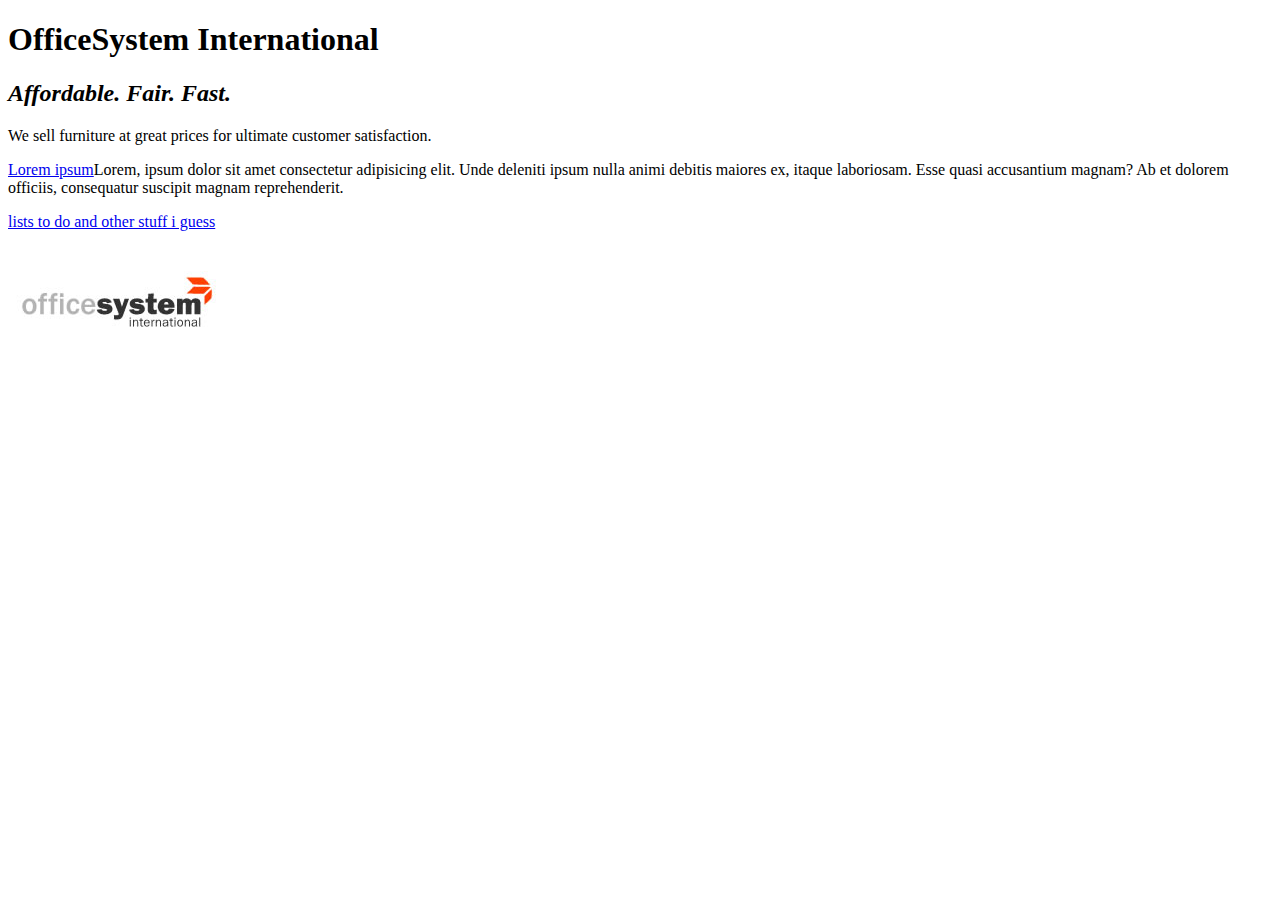
==== index.html @ 70fe9f1f "added files" ====
<!DOCTYPE html>
<html>
    <head>
        <meta charset = "UTF-8">
        <title> OfficeSystem International</title>
    </head>

    <body>
        <h1>
            <strong>OfficeSystem International</strong>
        </h1>

        <h2><em>Affordable. Fair. Fast.</em></h2>
        <p>We sell furniture at great prices for ultimate customer satisfaction.</p>
        <p><a href = "htpp://www.google.com"> Lorem ipsum</a>Lorem, ipsum dolor sit amet consectetur adipisicing elit. Unde deleniti ipsum nulla animi debitis maiores ex, 
            itaque laboriosam. Esse quasi accusantium magnam? Ab et dolorem officiis, consequatur suscipit magnam reprehenderit.</p>

		<p><a href = "unordered.html">lists to do and other stuff i guess</a></p>
		<img src = "img/logo.jpg" alt = 'OfficeSystem'>
    </body>
</html>
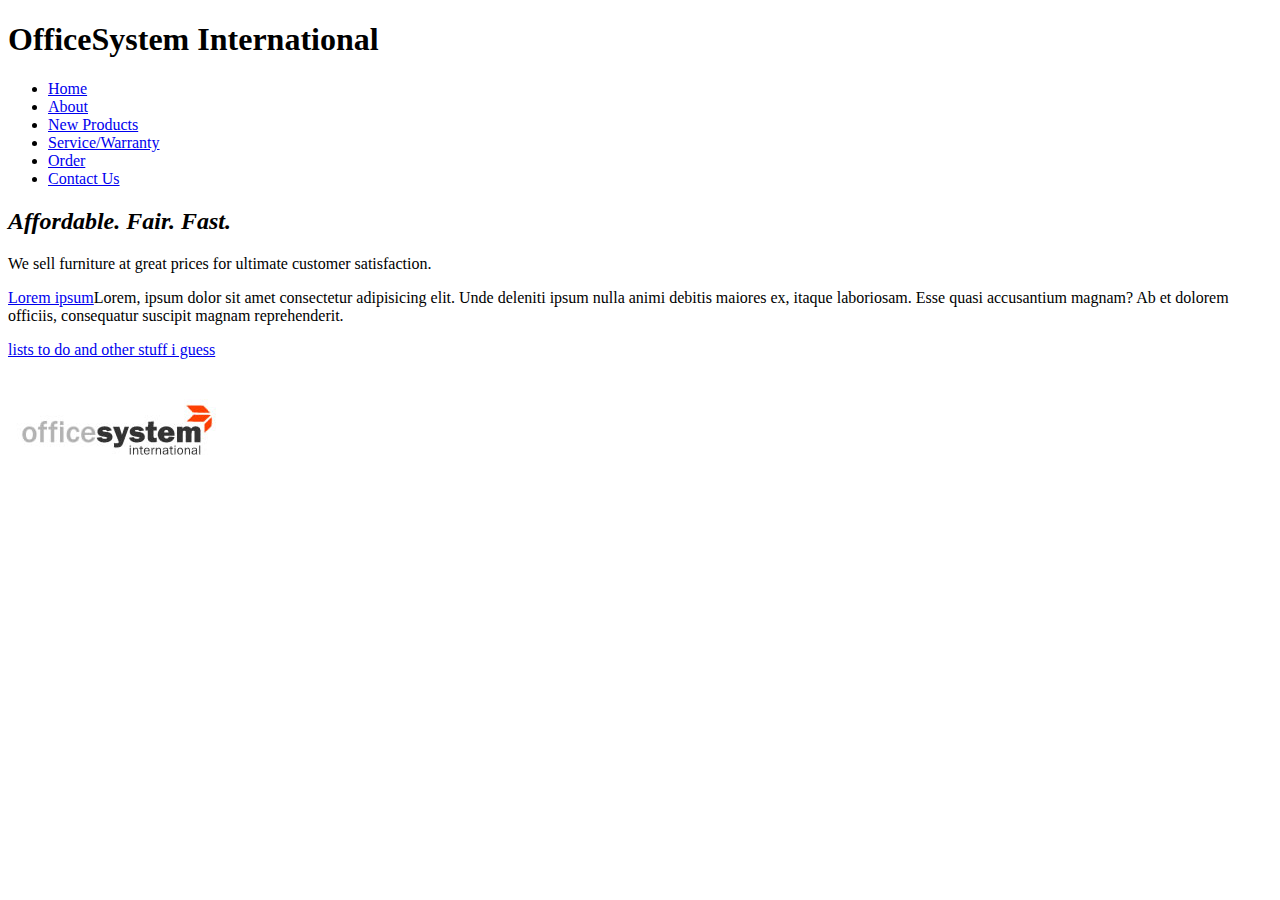
==== commit 1d317739: "created home page in html ls" ====
--- a/index.html
+++ b/index.html
@@ -9,7 +9,14 @@
         <h1>
             <strong>OfficeSystem International</strong>
         </h1>
-
+        <ul>
+            <li><a href = "index.html">Home</a></li>
+            <li><a href = "about.html">About</a></li>
+            <li><a href = "products.html">New Products</a></li>
+            <li><a href = "warranty.html">Service/Warranty</a></li>
+            <li><a href = "order.html">Order</li>
+            <li><a href = "contact.html">Contact Us</a></li>
+        </ul>
         <h2><em>Affordable. Fair. Fast.</em></h2>
         <p>We sell furniture at great prices for ultimate customer satisfaction.</p>
         <p><a href = "htpp://www.google.com"> Lorem ipsum</a>Lorem, ipsum dolor sit amet consectetur adipisicing elit. Unde deleniti ipsum nulla animi debitis maiores ex, 
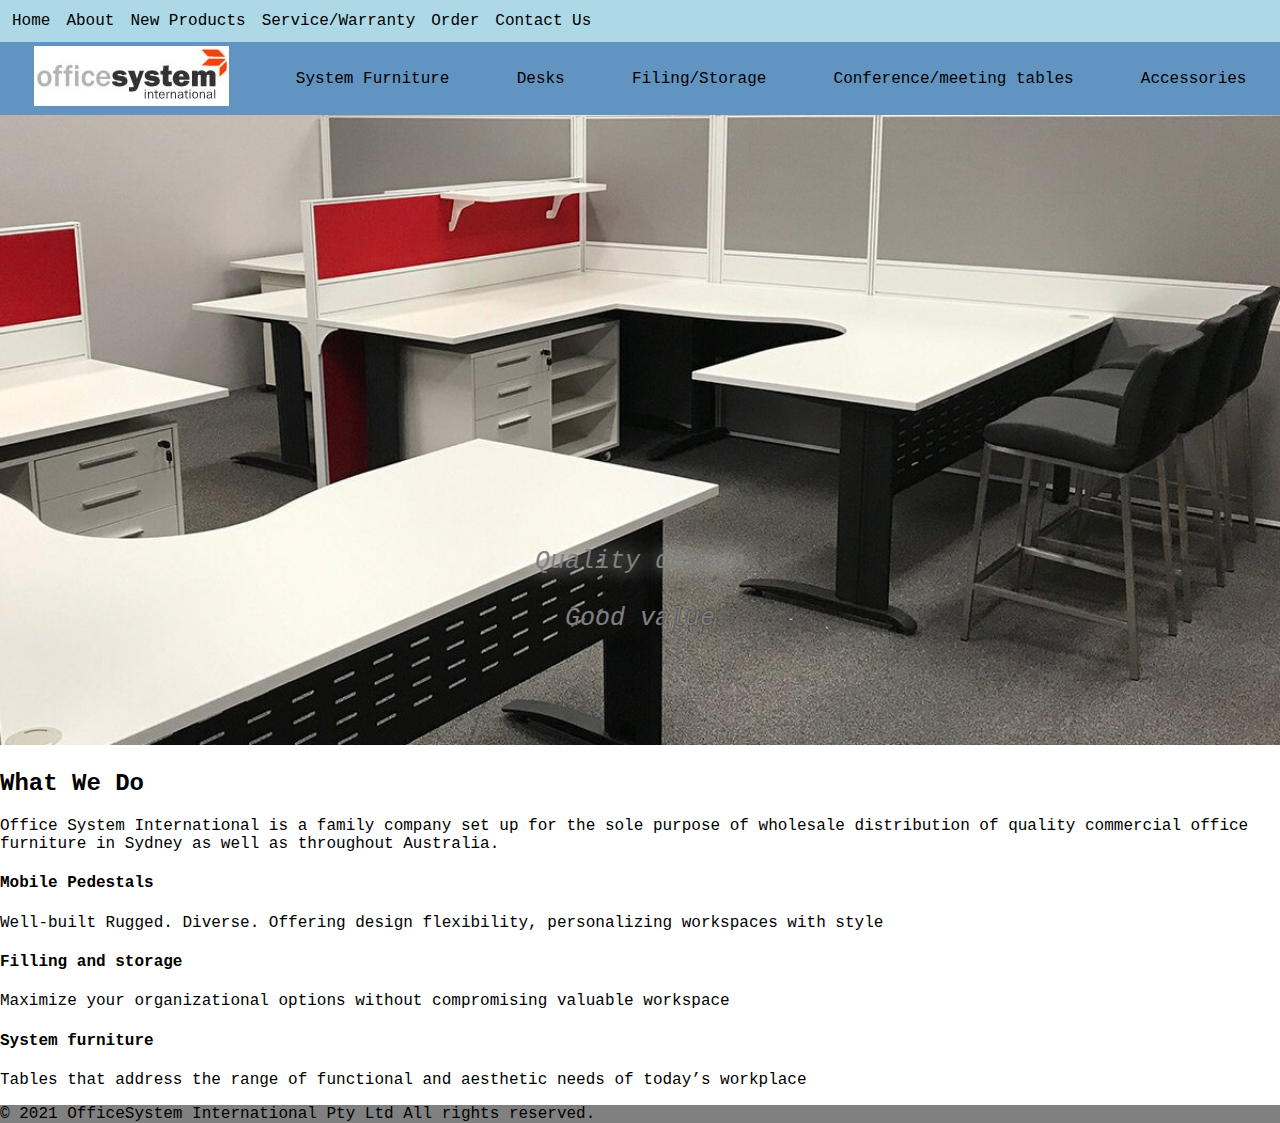
==== commit 7567a2d7: "added theme to front page" ====
--- a/index.html
+++ b/index.html
@@ -1,29 +1,48 @@
 <!DOCTYPE html>
 <html>
     <head>
+        <link rel = "stylesheet" href = "stylesheet.css">
         <meta charset = "UTF-8">
         <title> OfficeSystem International</title>
     </head>
 
     <body>
-        <h1>
-            <strong>OfficeSystem International</strong>
-        </h1>
-        <ul>
-            <li><a href = "index.html">Home</a></li>
-            <li><a href = "about.html">About</a></li>
-            <li><a href = "products.html">New Products</a></li>
-            <li><a href = "warranty.html">Service/Warranty</a></li>
-            <li><a href = "order.html">Order</li>
-            <li><a href = "contact.html">Contact Us</a></li>
-        </ul>
-        <h2><em>Affordable. Fair. Fast.</em></h2>
-        <p>We sell furniture at great prices for ultimate customer satisfaction.</p>
-        <p><a href = "htpp://www.google.com"> Lorem ipsum</a>Lorem, ipsum dolor sit amet consectetur adipisicing elit. Unde deleniti ipsum nulla animi debitis maiores ex, 
-            itaque laboriosam. Esse quasi accusantium magnam? Ab et dolorem officiis, consequatur suscipit magnam reprehenderit.</p>
-
-		<p><a href = "unordered.html">lists to do and other stuff i guess</a></p>
-		<img src = "img/logo.jpg" alt = 'OfficeSystem'>
+        <div class = "header">
+            <a href = "index.html">Home</a>
+            <a href = "about.html">About</a>
+            <a href = "products.html">New Products</a>
+            <a href = "warranty.html">Service/Warranty</a>
+            <a href = "order.html">Order</li>
+            <a href = "contact.html">Contact Us</a>
+        </div>
+        <div class = 'navbar'>
+            <a href = "index.html"><img src = "img/logo.jpg" alt = 'OfficeSystem'></a>
+            <a href = "systemfurniture.html">System Furniture</a>
+            <a href = "desks.html">Desks</a>
+            <a href = "filingstorage.html">Filing/Storage</a>
+            <a href = "mobilepedestal.html">Conference/meeting tables</a>
+            <a href = "accessories.html">Accessories</a>
+        </div>
+        <div class = "slideshow">
+            <img src = "img/imgFront1.jpg" alt = imgFront>
+            <div  class = "title"><em>Quality design</em></div>
+            <div class = "subtitle"><em>Good value</em></div>
+            
+        </div>
+        <main>
+            <h2>What We Do</h2>
+            <p>Office System International is a family company set up for the sole purpose of wholesale 
+                distribution of quality commercial office furniture in Sydney as well as throughout Australia.</p>
+            <h4>Mobile Pedestals</h4>
+            <p>Well-built Rugged. Diverse. Offering design flexibility, personalizing workspaces with style</p>
+            <h4>Filling and storage</h4>
+            <p>Maximize your organizational options without compromising valuable workspace </p>
+            <h4>System furniture</h4>
+            <p>Tables that address the range of functional and aesthetic needs of today’s workplace</p>
+        </main>
+       
+		
+        <footer class = "footer">&copy; 2021 OfficeSystem International Pty Ltd All rights reserved.</footer>
     </body>
 </html>
 
--- a/stylesheet.css
+++ b/stylesheet.css
@@ -0,0 +1,92 @@
+* {
+    font-family: 'Courier New', Courier, monospace;
+}
+.title {
+    font-weight:700;
+    color:red;
+
+}
+body {
+    margin: 0;
+    position: relative;
+}
+.header {
+    background:lightblue;
+    padding:4px;
+    display:flex;
+    overflow:hidden;
+}
+.header a {
+    float:left;
+    color:black;
+    text-align: center;
+    padding:8px;
+    text-decoration: none;
+}
+
+.header a:hover {
+    color:red;
+}
+
+.navbar {
+    background:rgb(98, 148, 194);
+    display:flex;
+    align-items: center;
+}
+.navbar a {
+    float:left;
+    color:black;
+    text-align: center;
+    padding:4px;
+    text-decoration: none;
+    flex-grow: 1;
+}
+
+.navbar a:hover {
+    color:red;
+}
+
+img {
+    max-width: 100%;
+    max-height: 100%;
+}
+img:hover {
+    background-color: rgb(75, 137, 196);;
+}
+
+.slideshow img {
+    width: 100%;
+    height: auto;
+}
+
+.title {
+  position: absolute;
+  top: 50%;
+  left: 50%;
+  transform: translate(-50%, -50%);
+  font-size: 25px;
+  font-weight: 500;
+  color: gray;
+  text-shadow: white 0px 0px 20px;
+}
+
+.subtitle {
+    position: absolute;
+    top: 55%;
+    left: 50%;
+    transform: translate(-50%, -50%);
+    font-size: 25px;
+    font-weight: 500;
+    color:gray;
+    text-shadow: rgb(27, 26, 26) 0px 0px 2px;
+  }
+
+.footer {
+    background-color:grey;
+    bottom:0;
+    width:100%;
+    position:relative;
+    clear:both;
+    
+
+}